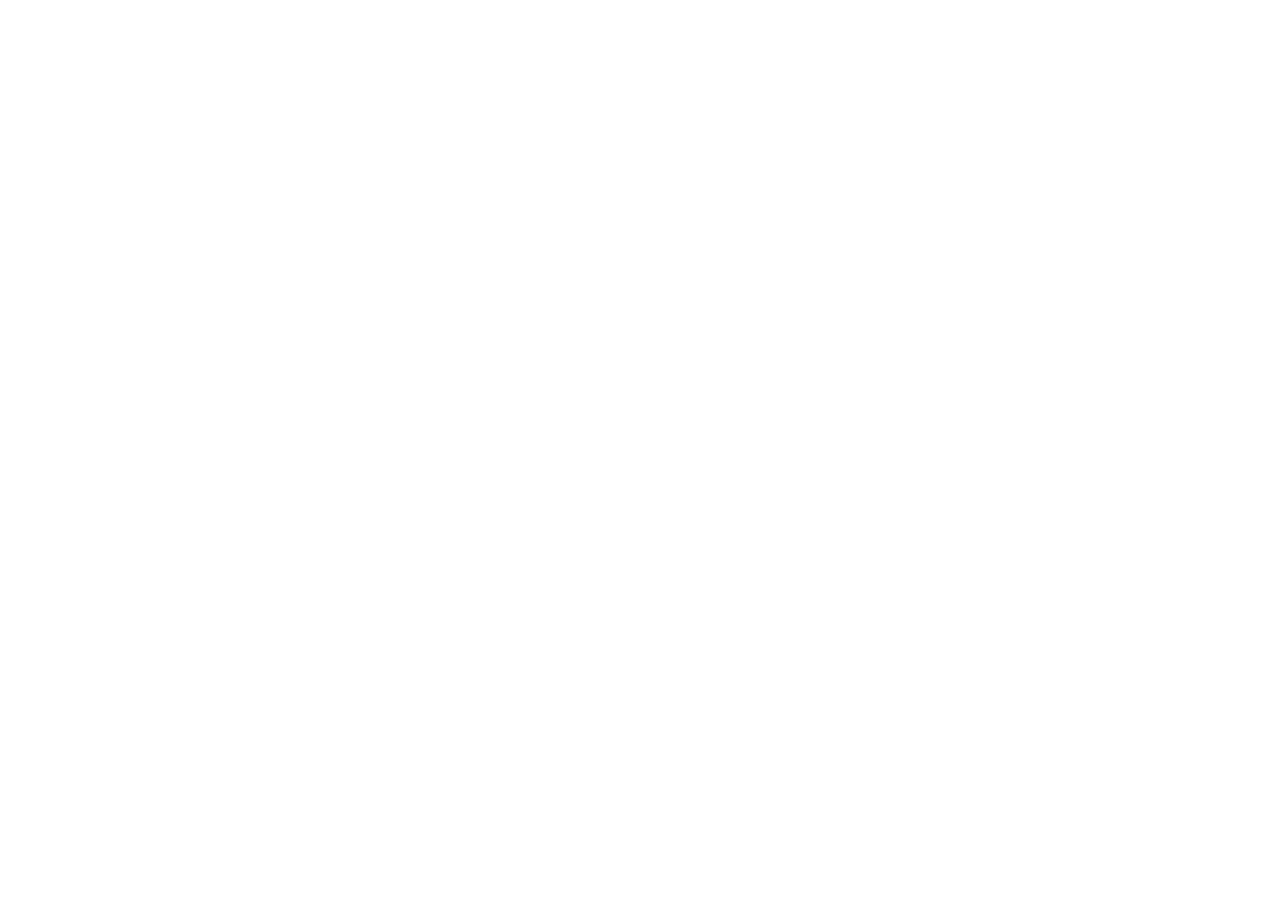
==== Hi.html @ f1651036 "hii" ====
<!DOCTYPE html>
<html lang="en">
<head>
    <meta charset="UTF-8">
    <meta name="viewport" content="width=device-width, initial-scale=1.0">
    <title>API</title>
    <script src="Api.js"></script>
</head>
<body>
  
    
</body>
</html>
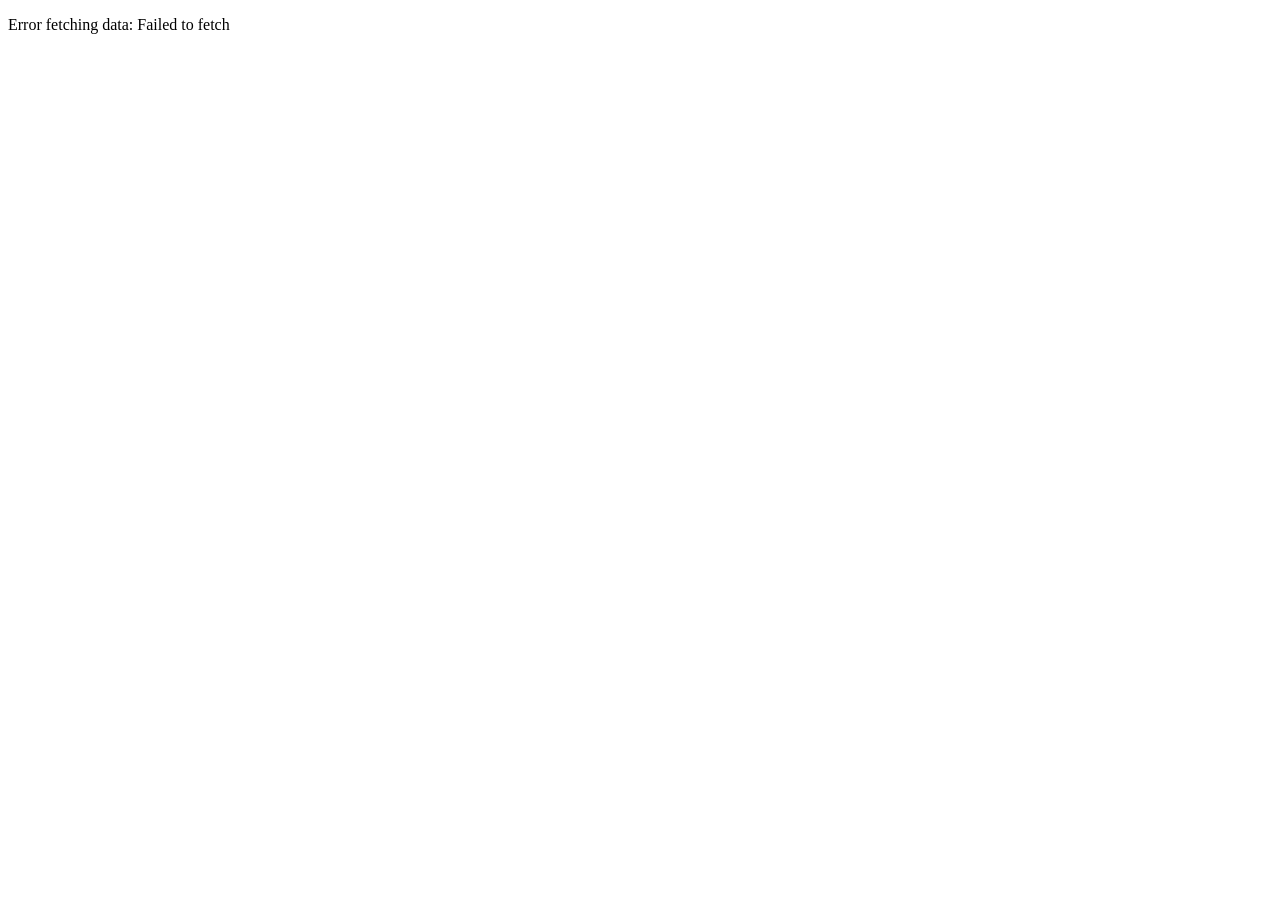
==== commit 027e7847: "Output" ====
--- a/Hi.html
+++ b/Hi.html
@@ -4,10 +4,12 @@
     <meta charset="UTF-8">
     <meta name="viewport" content="width=device-width, initial-scale=1.0">
     <title>API</title>
-    <script src="Api.js"></script>
+   
 </head>
 <body>
-  
+    <div id="content"></div>
+
+    <script src="Api.js"></script>
     
 </body>
 </html>
